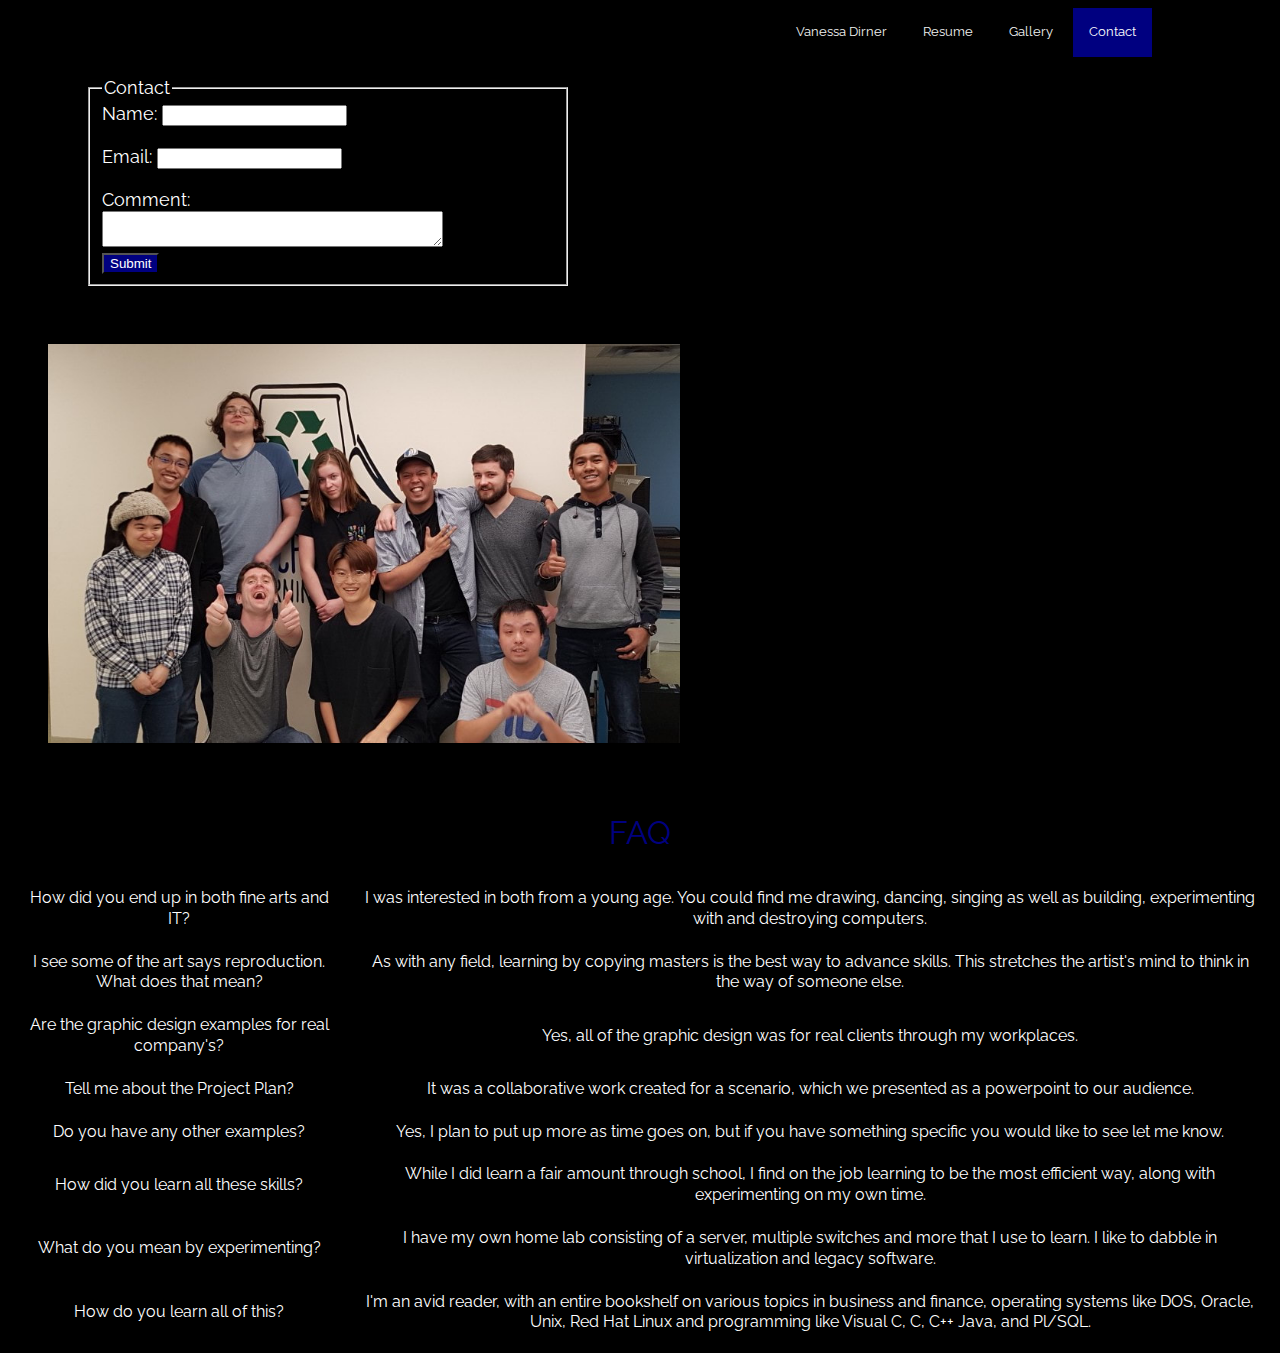
==== contact.html @ a3395e13 "Load files" ====
<!-- START OF HTML -->
<!doctype html>
<html lang="en">
 <!-- HEAD -->
<head>
<meta charset="utf-8">
    
<meta name="description" content="Vanessa Dirner, a Computer Technician in KPU computer information systems program.">
    
<meta name="keywords" content="IT, Computer Technician, KPU, BCIT, student, intern">

<meta name="author" content="Vanessa Dirner">
    
<meta name="viewport" content="width=device-width, initial-scale=1.0">
      
      
 <title>Vanessa Dirner</title>   
<link rel="stylesheet" href="main.css">
    
<!-- fonts -->
    <link href="https://fonts.googleapis.com/css?family=Raleway&display=swap" rel="stylesheet">
</head>

<body>
    
<!-- JavaScript -->
    


    <!-- NAVIGATION -->
<nav>
    <div class="topnav">
    <div class="row">
    <ul>
    <li><a href="index.html">Vanessa Dirner</a> &nbsp;</li>
    <li><a href="resume.html">Resume</a>&nbsp;</li>
    <li><a href="gallery.html">Gallery</a> &nbsp;</li>
    <li><a class="active" href="contact.html">Contact</a> &nbsp;</li>
    </ul>
    </div>
    </div>
</nav>   

<main>
        <!-- FORM -->
    <br>
    <form method="post" action="http://webdevbasics.net/scripts/demo.php">
    <fieldset>
    <legend>Contact</legend>
    <label>Name: <input type="text" name="name" id="name"></label>
        <br><br>
    <label>Email: <input type="text" name="email" id="email"> </label><br><br>
    <label>Comment: </label> 
        <br>
    <textarea name="Comments" id="Comments" rows="2" cols="40"></textarea>
        <br>
    <button type="submit">Submit</button>
    </fieldset>
        </form>
        <br><br>
            
    <figure class="container"><img src="images/bctech.jpg" alt="BC Tech For Learning" class="image"><div class="overlay"><div class="text">BC Tech says "HI!"</div></div>
  </figure>
        
</main>
    
    <table>
        <caption>FAQ</caption>
        <tr>
        <td>How did you end up in both fine arts and IT?</td>
        <td>I was interested in both from a young age. You could find me drawing, dancing, singing as well as building, experimenting with and destroying computers.</td>
        </tr>
        <tr>
        <td>I see some of the art says reproduction. What does that mean?</td>
        <td>As with any field, learning by copying masters is the best way to advance skills. This stretches the artist's mind to think in the way of someone else.</td>
        </tr>
        <tr>
        <td>Are the graphic design examples for real company's?</td>
        <td>Yes, all of the graphic design was for real clients through my workplaces.</td>
        </tr>
        <tr>
        <td>Tell me about the Project Plan?</td>
        <td>It was a collaborative work created for a scenario, which we presented as a powerpoint to our audience.</td>
        </tr>
        <tr>
        <td>Do you have any other examples?</td>
        <td>Yes, I plan to put up more as time goes on, but if you have something specific you would like to see let me know.</td>
        </tr>
        <tr>
        <td>How did you learn all these skills?</td>
        <td>While I did learn a fair amount through school, I find on the job learning to be the most efficient way, along with experimenting on my own time.</td>
        </tr>
        <tr>
        <td>What do you mean by experimenting?</td>
        <td>I have my own home lab consisting of a server, multiple switches and more that I use to learn. I like to dabble in virtualization and legacy software.</td>
        </tr>
        <tr>
        <td>How do you learn all of this?</td>
        <td>I'm an avid reader, with an entire bookshelf on various topics in business and finance, operating systems like DOS, Oracle, Unix, Red Hat Linux and programming like Visual C, C, C++ Java, and Pl/SQL.</td>
        </tr>
    </table>
    
</body>

       <!-- END OF HTML -->
---- main.css ----
/* MEDIA */

@media screen and (max-width: 600px) {
    .column0, .column1, .column2 {
        width: 100%;
    }
}
 
/* HEADINGS */

h1, h2, h3, h4, h5, footer{
    color: whitesmoke;
    margin-left: 5%;
    margin-top: 1em;
    margin-bottom: 1em;
    font-family: 'raleway', sans-serif;
}

/* MAIN */

body {
    color: white;
    background-color: black;
    font-family: 'raleway', sans-serif;
    font-style: normal;
    line-height: 130%;
}

/* NAV BAR */
nav {
    margin-left: 5%;
    margin-right: 5%;
}

nav ul {
    margin: 0;
    padding: 0;
    float: right;
}

main li {
    display: inline-block;
    padding: .5em;
    letter-spacing: .2em;
}

/* MAIN TABLE */

table {
   width: 100%;
}

td,th {
    border: none;
    text-align: center;
    padding: 10px;
}

th {
   
}

/* GENERAL BLOCKING AND CLEARING */

* {
    box-sizing: border-box;
}

.column0 li {
    color: white;
}

.row:after {
    content: " ";
    display: table;
    clear: both;
}

/* INDEX */

#mainHero {
    width: 80%;
    padding-left: 5%;
    max-width: 35em;
    min-width: 25em;
    float: left;
    padding-top: 5em;
    padding-bottom: 5em;
}

#me {
    padding-top: 2em;
    float: left;
}

/* BLOCKING RESUME */

.column1 {
    float: left;
    width: 50%;
    padding: 1em;
}

.column2 {
    float: left;
    width: 80%;
    padding: 1em;
}


/* RESUME LIST AND NAV */

li {
    display: inline;
    float: left;
    font-size: 1em;
    color: white;
   }

/* LINKS */

a {
    display: block;
    padding: 8px;
    text-decoration: none;
}

.topnav {
    margin-right: 5%;
}

.topnav a {
    float: right;
    color: #f2f2f2;
    text-align: center;
    padding: 14px 16px;
    font-size: small;
}

topnav a:hover {
    background-color: white;
    color: black;
}

.topnav a.active {
    background-color: navy;
    color: white;
}

/* IMAGES */



/* FORMS */

label, legend {
    font-size: large;
    color: white;
}

fieldset {
    max-width: 30em;
    align-content: center;
    margin-left: 5em;
}

button {
    color: white;
    background-color: navy;
}


/*  TABLE */

table {
    color: white;
}

caption {
    color: navy;
    font-size: 2em;
    text-align: center;
    padding-top: 2em;
    padding-bottom: 1em;
}

/* GALLERY */

div.gallery {
  margin: 5px;
  float: left;
  width: 10em;
  height: auto;
}

div.gallery:hover {
  border: 1px solid navy;
}

div.gallery img {
  width: 100%;
  height: auto;
}

div.description {
  padding: 15px;
  text-align: center;
}

/* javascript event */
.container {
  position: relative;
  width: 50%;
}

.image {
  display: inherit;
  width: 100%;
  height: auto;
}

.overlay {
  position: absolute;
  top: 0;
  bottom: 0;
  left: 0;
  right: 0;
  height: 100%;
  width: 100%;
  opacity: 0;
  background-color: navy;
}

.container:hover .overlay {
  opacity: .8;
  width: inherit;
}

.text {
  color: white;
  font-size: 1.7em;
  top: 40%;
  left: 20%;
  text-align: center;
  position: sticky;
}
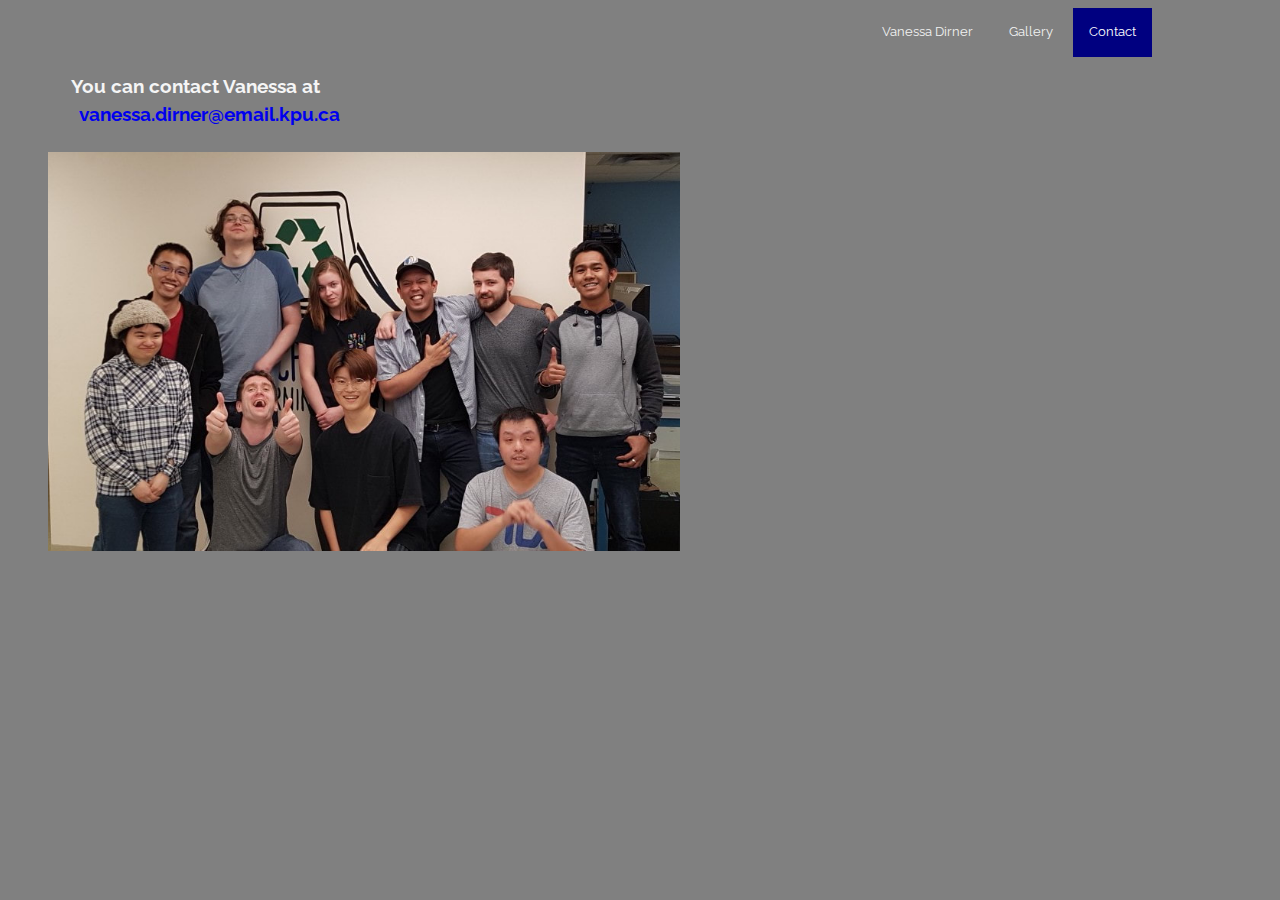
==== commit adccaefd: "major overhaul, change of direction" ====
--- a/contact.html
+++ b/contact.html
@@ -23,9 +23,6 @@
 
 <body>
     
-<!-- JavaScript -->
-    
-
 
     <!-- NAVIGATION -->
 <nav>
@@ -33,7 +30,6 @@
     <div class="row">
     <ul>
     <li><a href="index.html">Vanessa Dirner</a> &nbsp;</li>
-    <li><a href="resume.html">Resume</a>&nbsp;</li>
     <li><a href="gallery.html">Gallery</a> &nbsp;</li>
     <li><a class="active" href="contact.html">Contact</a> &nbsp;</li>
     </ul>
@@ -42,63 +38,18 @@
 </nav>   
 
 <main>
-        <!-- FORM -->
-    <br>
-    <form method="post" action="http://webdevbasics.net/scripts/demo.php">
-    <fieldset>
-    <legend>Contact</legend>
-    <label>Name: <input type="text" name="name" id="name"></label>
-        <br><br>
-    <label>Email: <input type="text" name="email" id="email"> </label><br><br>
-    <label>Comment: </label> 
-        <br>
-    <textarea name="Comments" id="Comments" rows="2" cols="40"></textarea>
-        <br>
-    <button type="submit">Submit</button>
-    </fieldset>
-        </form>
-        <br><br>
-            
+ 
+    <h3>
+    <p> You can contact Vanessa at <a href="mailto:vanessa.dirner@email.kpu.ca">vanessa.dirner@email.kpu.ca </a></p>
+         </h3>   
+    
+    
     <figure class="container"><img src="images/bctech.jpg" alt="BC Tech For Learning" class="image"><div class="overlay"><div class="text">BC Tech says "HI!"</div></div>
   </figure>
         
 </main>
     
-    <table>
-        <caption>FAQ</caption>
-        <tr>
-        <td>How did you end up in both fine arts and IT?</td>
-        <td>I was interested in both from a young age. You could find me drawing, dancing, singing as well as building, experimenting with and destroying computers.</td>
-        </tr>
-        <tr>
-        <td>I see some of the art says reproduction. What does that mean?</td>
-        <td>As with any field, learning by copying masters is the best way to advance skills. This stretches the artist's mind to think in the way of someone else.</td>
-        </tr>
-        <tr>
-        <td>Are the graphic design examples for real company's?</td>
-        <td>Yes, all of the graphic design was for real clients through my workplaces.</td>
-        </tr>
-        <tr>
-        <td>Tell me about the Project Plan?</td>
-        <td>It was a collaborative work created for a scenario, which we presented as a powerpoint to our audience.</td>
-        </tr>
-        <tr>
-        <td>Do you have any other examples?</td>
-        <td>Yes, I plan to put up more as time goes on, but if you have something specific you would like to see let me know.</td>
-        </tr>
-        <tr>
-        <td>How did you learn all these skills?</td>
-        <td>While I did learn a fair amount through school, I find on the job learning to be the most efficient way, along with experimenting on my own time.</td>
-        </tr>
-        <tr>
-        <td>What do you mean by experimenting?</td>
-        <td>I have my own home lab consisting of a server, multiple switches and more that I use to learn. I like to dabble in virtualization and legacy software.</td>
-        </tr>
-        <tr>
-        <td>How do you learn all of this?</td>
-        <td>I'm an avid reader, with an entire bookshelf on various topics in business and finance, operating systems like DOS, Oracle, Unix, Red Hat Linux and programming like Visual C, C, C++ Java, and Pl/SQL.</td>
-        </tr>
-    </table>
+   
     
 </body>
 
--- a/main.css
+++ b/main.css
@@ -20,7 +20,7 @@
 
 body {
     color: white;
-    background-color: black;
+    background-color: grey;
     font-family: 'raleway', sans-serif;
     font-style: normal;
     line-height: 130%;
